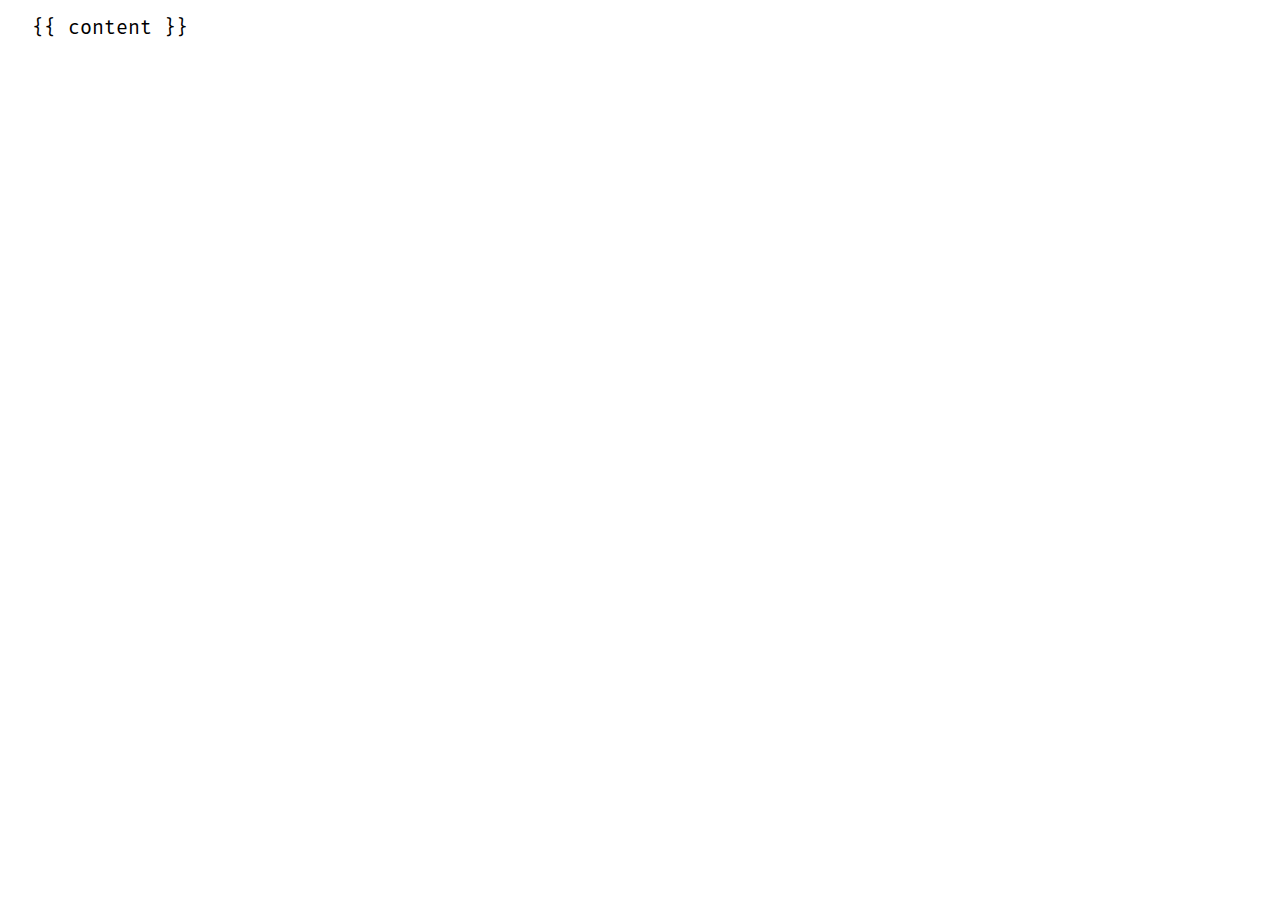
==== _layouts/default.html @ 87c2ed6e "Initial commit" ====
<!DOCTYPE html>
<html>
<head>
  <meta charset="utf-8" />
  <meta http-equiv="X-UA-Compatible" content="IE=edge">
  <title>newtype</title>
  <meta name="viewport" content="width=device-width, initial-scale=1">
  <link rel="stylesheet" type="text/css" media="screen" href="/assets/css/main.css" />
</head>
<body class="hack">
  <div class="main container">
    {{ content }}
  </div>
</body>
</html>
---- assets/css/main.css ----
@font-face {
  font-family: "Fira Code";
  src: url("/assets/fonts/FiraCode/eot/FiraCode-Light.eot");
  src: url("/assets/fonts/FiraCode/eot/FiraCode-Light.eot") format("embedded-opentype"),
    url("/assets/fonts/FiraCode/woff2/FiraCode-Light.woff2") format("woff2"),
    url("/assets/fonts/FiraCode/woff/FiraCode-Light.woff") format("woff"),
    url("/assets/fonts/FiraCode/ttf/FiraCode-Light.ttf") format("truetype");
  font-weight: 300;
  font-style: normal;
}

@font-face {
  font-family: "Fira Code";
  src: url("/assets/fonts/FiraCode/eot/FiraCode-Regular.eot");
  src: url("/assets/fonts/FiraCode/eot/FiraCode-Regular.eot")
      format("embedded-opentype"),
    url("/assets/fonts/FiraCode/woff2/FiraCode-Regular.woff2") format("woff2"),
    url("/assets/fonts/FiraCode/woff/FiraCode-Regular.woff") format("woff"),
    url("/assets/fonts/FiraCode/ttf/FiraCode-Regular.ttf") format("truetype");
  font-weight: 400;
  font-style: normal;
}

@font-face {
  font-family: "Fira Code";
  src: url("/assets/fonts/FiraCode/eot/FiraCode-Medium.eot");
  src: url("/assets/fonts/FiraCode/eot/FiraCode-Medium.eot")
      format("embedded-opentype"),
    url("/assets/fonts/FiraCode/woff2/FiraCode-Medium.woff2") format("woff2"),
    url("/assets/fonts/FiraCode/woff/FiraCode-Medium.woff") format("woff"),
    url("/assets/fonts/FiraCode/ttf/FiraCode-Medium.ttf") format("truetype");
  font-weight: 500;
  font-style: normal;
}

@font-face {
  font-family: "Fira Code";
  src: url("/assets/fonts/FiraCode/eot/FiraCode-Bold.eot");
  src: url("/assets/fonts/FiraCode/eot/FiraCode-Bold.eot") format("embedded-opentype"),
    url("/assets/fonts/FiraCode/woff2/FiraCode-Bold.woff2") format("woff2"),
    url("/assets/fonts/FiraCode/woff/FiraCode-Bold.woff") format("woff"),
    url("/assets/fonts/FiraCode/ttf/FiraCode-Bold.ttf") format("truetype");
  font-weight: 700;
  font-style: normal;
}

@media (max-width: 455.98px) {
  html {
    font-size: 11px;
  }
}

@media (min-width: 456px) and (max-width: 575.98px) {
  html {
    font-size: 12px;
  }
}

@media (min-width: 576px) and (max-width: 767.98px) {
  html {
    font-size: 14px;
  }
}

@media (min-width: 768px) and (max-width: 991.98px) {
  html {
    font-size: 16px;
  }
}

@media (min-width: 992px) and (max-width: 1199.98px) {
  html {
    font-size: 18px;
  }
}

@media (min-width: 1200px) {
  html {
    font-size: 20px;
  }
}

body {
  font-size: 1rem;
  line-height: 1.5rem;
  margin: 0;
  font-family: "Fira Code", "Roboto Mono", "Menlo", "Monaco", "Lucida Console", "Liberation Mono", "DejaVu Sans Mono", "Bitstream Vera Sans Mono", "Courier New", monospace, serif;
  font-feature-settings: "calt" 1;
  /* Enable ligatures for IE 10+, Edge */
  text-rendering: optimizeLegibility;
  /* Force ligatures for Webkit, Blink, Gecko */
  min-width: 300px;
}

a {
  word-break: break-all;
}

h1,
h2,
h3,
h4,
h5,
h6 {
  line-height: 1.3em;
  font-weight: 500;
}

fieldset {
  border: none;
  padding: 0;
  margin: 0;
}

pre {
  padding: 2rem;
  margin: 1.75rem 0;
  background-color: black;
  border: 1px solid #ccc;
  overflow: auto;
}

code[class*="language-"],
pre[class*="language-"],
pre code {
  font-weight: 100;
  text-shadow: none;
  margin: 1.75rem 0;
}

p {
  color: rgba(0, 0, 0, 0.8);
}

h1,
h2,
h3,
h4,
h5,
h6,
strong {
  color: black;
}

a {
  cursor: pointer;
  color: blue;
  text-decoration: none;
}

a:visited {
  color: purple;
}

a:hover {
  background-color: blue;
  color: white;
}

a:hover:visited {
  background-color: purple;
}

.hack,
.hack blockquote,
.hack code,
.hack em,
.hack h1,
.hack h2,
.hack h3,
.hack h4,
.hack h5,
.hack h6,
.hack strong {
  font-style: normal;
  font-family: "Fira Code", monospace;
}

.hack blockquote,
.hack code,
.hack em,
.hack strong {
  line-height: 20px;
}

.hack blockquote,
.hack code,
.hack footer,
.hack h1,
.hack h2,
.hack h3,
.hack h4,
.hack h5,
.hack h6,
.hack header,
.hack li,
.hack ol,
.hack p,
.hack section,
.hack ul {
  float: none;
  margin: 0;
  padding: 0;
}

.hack blockquote,
.hack h1,
.hack ol,
.hack p,
.hack ul {
  margin-top: 20px;
  margin-bottom: 20px;
}

.hack h1,
.hack h2,
.hack h3,
.hack h4,
.hack h5,
.hack h6 {
  position: relative;
  margin-bottom: 1.75rem;
}

.hack li {
  position: relative;
  display: block;
  padding-left: 20px;
}

.hack li:after {
  position: absolute;
  top: 0;
  left: 0;
}

.hack ul > li:after {
  content: "-";
}

.hack ol {
  counter-reset: a;
}

.hack ol > li:after {
  content: counter(a) ".";
  counter-increment: a;
}

.hack ol li:nth-child(n + 10):after {
  left: -7px;
}

.hack em {
  font-style: italic;
}

.hack pre code:after,
.hack pre code:before {
  content: "";
}

.hack code {
  font-weight: 700;
}

.hack code:after,
.hack code:before {
  content: "`";
  display: inline;
}

@-moz-document url-prefix() {
  .hack h1 {
    display: block;
  }
}

.hack-ones ol > li:after {
  content: "1.";
}

p {
  margin: 0 0 1.75rem;
}

.container {
  max-width: 70rem;
}

.container,
.container-fluid {
  margin: 0 auto;
  padding: 0 1rem;
}

.inner {
  padding: 1rem;
}

.inner2x {
  padding: 2rem;
}

.pull-left {
  float: left;
}

.pull-right {
  float: right;
}

.hack h1 {
  font-size: 3rem;
}

.hack h2 {
  font-size: 2rem;
  padding: 32px 0 0;
}

.hack h3 {
  font-size: 1.5rem;
}

.hack {
  background: white;
  margin: 12px;
}

b {
  font-weight: bold;
}

u {
  text-decoration: underline;
}

#S, #C, #O, #P, #_ {
  background: black;
  text-decoration: underline;
}

#S:hover, #C:hover, #O:hover, #P:hover, #_:hover {
  color: white;
}

#S {
  color: hsl(0, 80%, 60%);
}

#S:hover {
  background: hsl(0, 80%, 60%);
}

#C {
  color: hsl(60, 80%, 60%);
}

#C:hover {
  background: hsl(60, 80%, 60%);
}

#O {
  color: hsl(120, 80%, 60%);
}

#O:hover {
  background: hsl(120, 80%, 60%);
}

#P {
  color: hsl(180, 80%, 60%);
}

#P:hover {
  background: hsl(180, 80%, 60%);
}

#_ {
  color: hsl(240, 80%, 60%)
}

#_:hover {
  background: hsl(240, 80%, 60%)
}

#S u, #C u, #O u, #P u, #_ u {
  color: white;
  text-decoration: none;
}

#S u:hover, #C u:hover, #O u:hover, #P u:hover, #_ u:hover {
  color: black;
}

hr {
  border: 2px solid black;
}
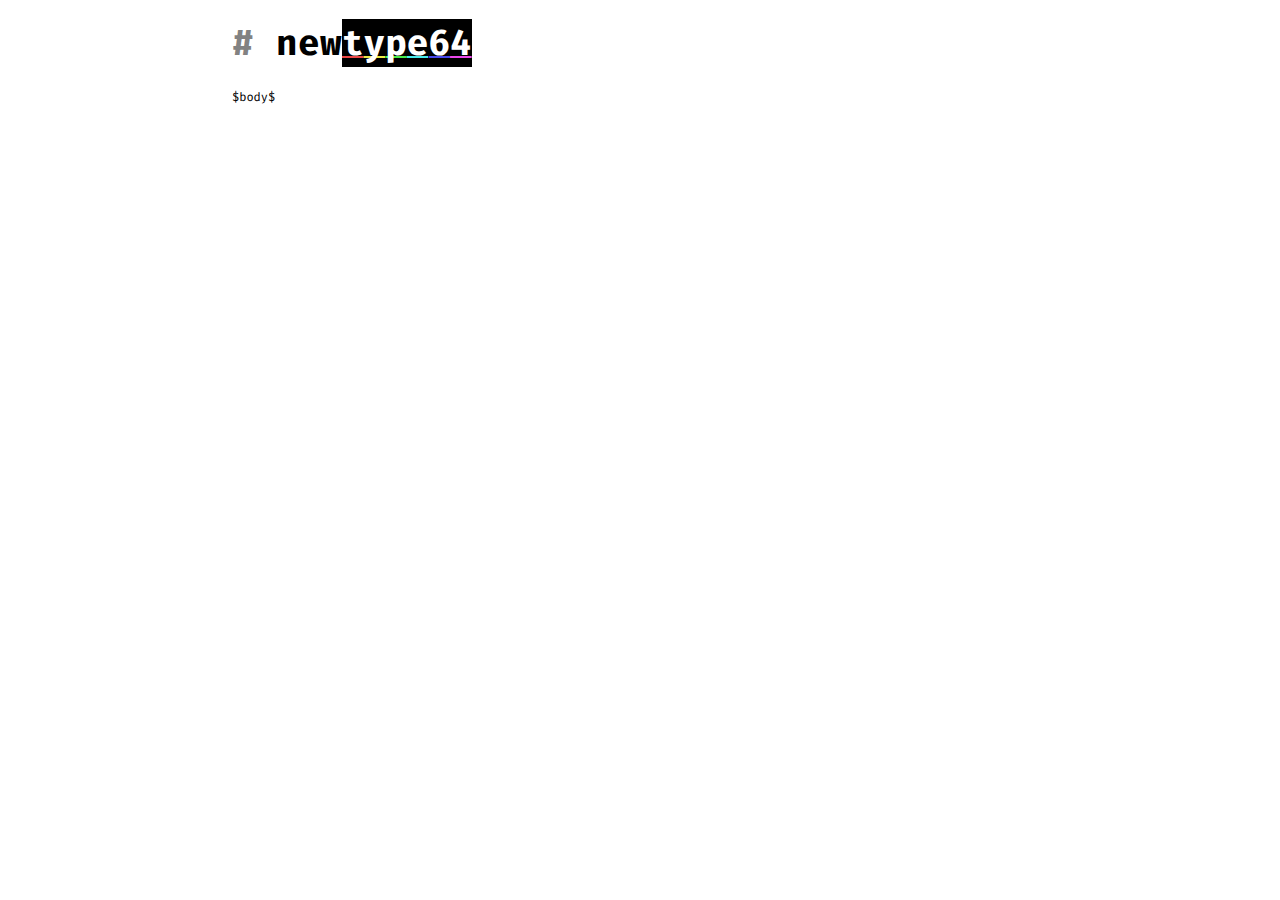
==== commit 9793d101: "✨ newtype64 ✨" ====
--- a/_layouts/default.html
+++ b/_layouts/default.html
@@ -1,15 +1,19 @@
 <!DOCTYPE html>
-<html>
+<html lang="en">
 <head>
-  <meta charset="utf-8" />
+  <meta charset="UTF-8">
   <meta http-equiv="X-UA-Compatible" content="IE=edge">
-  <title>newtype</title>
-  <meta name="viewport" content="width=device-width, initial-scale=1">
-  <link rel="stylesheet" type="text/css" media="screen" href="/assets/css/main.css" />
+  <meta name="viewport" content="width=device-width, initial-scale=1.0">
+  <link href="https://fonts.googleapis.com/css2?family=Fira+Code:wght@300;400;500;600;700&display=swap" rel="stylesheet">
+  <link rel="stylesheet" type="text/css" media="screen" href="/assets/css/rstrtt.css" />
+  <title>Newtype</title>
 </head>
-<body class="hack">
+<body class="rstrtt">
   <div class="main container">
-    {{ content }}
+    <h1>
+      new<span class="red">t</span><span class="yellow">y</span><span class="green">p</span><span class="cyan">e</span><span class="purple" >6</span><span class="pink">4</span>
+    </h1>
+    $body$
   </div>
 </body>
 </html>
--- a/assets/css/rstrtt.css
+++ b/assets/css/rstrtt.css
@@ -0,0 +1,2 @@
+html{font-size:12px}*{-webkit-box-sizing:border-box;box-sizing:border-box;text-rendering:geometricPrecision}body{word-wrap:break-word;font-family:Menlo,Monaco,Lucida Console,Liberation Mono,DejaVu Sans Mono,Bitstream Vera Sans Mono,Courier New,monospace,serif;font-size:1rem;line-height:1.5rem;margin:0}h1,h2,h3,h4,h5,h6{line-height:1.3em}fieldset{border:none;margin:0;padding:0}pre{background-color:#fff;border:1px solid #ccc;margin:1.75rem 0;overflow:auto;padding:2rem}code[class*=language-],pre[class*=language-],pre code{font-weight:100;margin:1.75rem 0;text-shadow:none}p{color:#222}h1,h2,h3,h4,h5,h6,strong{color:#000}a{color:#00f;cursor:pointer}a,a:visited{-webkit-text-decoration:underline solid .1em;text-decoration:underline solid .1em}a:visited{color:purple}a:hover{background-color:#00f;color:#fff}a:hover:visited{background-color:purple}b{font-weight:700}em{font-style:italic}u{text-decoration:underline}.rstrtt,.rstrtt blockquote,.rstrtt code,.rstrtt em,.rstrtt h1,.rstrtt h2,.rstrtt h3,.rstrtt h4,.rstrtt h5,.rstrtt h6,.rstrtt strong{font-family:Fira Code,Jetbrains Mono;-webkit-font-feature-settings:"calt" 1;font-feature-settings:"calt" 1;margin:0;text-rendering:optimizeLegibility}.rstrtt h1{font-size:3rem}.rstrtt h2{font-size:2rem}.rstrtt h3{font-size:1.8rem}.rstrtt h4{font-size:1.6rem}.rstrtt h5{font-size:1.4rem}.rstrtt h6{font-size:1.2rem}.rstrtt,.rstrtt blockquote,.rstrtt code,.rstrtt em,.rstrtt strong{font-size:1rem}.rstrtt,.rstrtt blockquote,.rstrtt code,.rstrtt h1,.rstrtt h2,.rstrtt h3,.rstrtt h4,.rstrtt h5,.rstrtt h6{font-style:normal}.rstrtt blockquote,.rstrtt code,.rstrtt em,.rstrtt strong{line-height:20px}.rstrtt blockquote,.rstrtt code,.rstrtt footer,.rstrtt h1,.rstrtt h2,.rstrtt h3,.rstrtt h4,.rstrtt h5,.rstrtt h6,.rstrtt header,.rstrtt li,.rstrtt ol,.rstrtt p,.rstrtt section,.rstrtt ul{float:none;margin:0;padding:0}.rstrtt blockquote,.rstrtt h1,.rstrtt ol,.rstrtt p,.rstrtt ul{margin-bottom:20px;margin-top:20px}.rstrtt h1,.rstrtt h2,.rstrtt h3,.rstrtt h4,.rstrtt h5,.rstrtt h6{margin-bottom:1.75rem;position:relative}.rstrtt h1:before,.rstrtt h2:before,.rstrtt h3:before,.rstrtt h4:before,.rstrtt h5:before,.rstrtt h6:before{color:rgba(95,95,95,.78);display:inline}.rstrtt h1:before{content:"# "}.rstrtt h2:before{content:"## "}.rstrtt h3:before{content:"### "}.rstrtt h4:before{content:"#### "}.rstrtt h5:before{content:"##### "}.rstrtt h6:before{content:"###### "}.rstrtt li{display:block;padding-left:20px;position:relative}.rstrtt li:after{left:0;position:absolute;top:0}.rstrtt ul>li:after{content:"-"}.rstrtt ol{counter-reset:ol}.rstrtt ol>li:after{content:counter(ol) ".";counter-increment:ol}.rstrtt ol li:nth-child(n+10):after{left:-7px}.rstrtt em:after,.rstrtt em:before{color:rgba(95,95,95,.78);content:"_";display:inline}.rstrtt strong:after,.rstrtt strong:before{color:rgba(95,95,95,.78);content:"**";display:inline}.rstrtt pre code:after,.rstrtt pre code:before{content:""}.rstrtt code{font-weight:700}.rstrtt code:after,.rstrtt code:before{color:rgba(95,95,95,.78);content:"`";display:inline}.rstrtt hr{border:.1rem solid #000}@-moz-document url-prefix(){.rstrtt h1{display:block}}.rstrtt-ones ol>li:after{content:"1."}p{margin:0 0 1.75rem}.container{max-width:70rem}.container,.container-fluid{margin:0 auto;padding:0 1rem}.inner{padding:1rem}.inner2x{padding:2rem}.pull-left{float:left}.pull-right{float:right}@media screen and (max-width:768px){.form-group label{border-bottom:none;display:block;width:100%}.form-group.form-textarea label:after{display:none}.form-control{width:100%}textarea.form-control{border-left:none;padding:.5rem 0}pre::-webkit-scrollbar{height:3px}}@media screen and (max-width:480px){.form{width:100%}}.cyan,.green,.pink,.purple,.red,.yellow{background:#000;color:#fff;-webkit-text-decoration:underline solid .05em;text-decoration:underline solid .05em;text-decoration-skip-ink:none}.cyan:hover,.green:hover,.pink:hover,.purple:hover,.red:hover,.yellow:hover{-webkit-text-decoration-color:#fff;text-decoration-color:#fff}.red{-webkit-text-decoration-color:#eb4747;text-decoration-color:#eb4747}.red:hover{background:#eb4747}.yellow{-webkit-text-decoration-color:#ebeb47;text-decoration-color:#ebeb47}.yellow:hover{background:#ebeb47}.green{-webkit-text-decoration-color:#47eb47;text-decoration-color:#47eb47}.green:hover{background:#47eb47}.cyan{-webkit-text-decoration-color:#47ebeb;text-decoration-color:#47ebeb}.cyan:hover{background:#47ebeb}.purple{-webkit-text-decoration-color:#4747eb;text-decoration-color:#4747eb}.purple:hover{background:#4747eb}.pink{-webkit-text-decoration-color:#eb47eb;text-decoration-color:#eb47eb}.pink:hover{background:#eb47eb}
+/*# sourceMappingURL=rstrtt.css.map */
